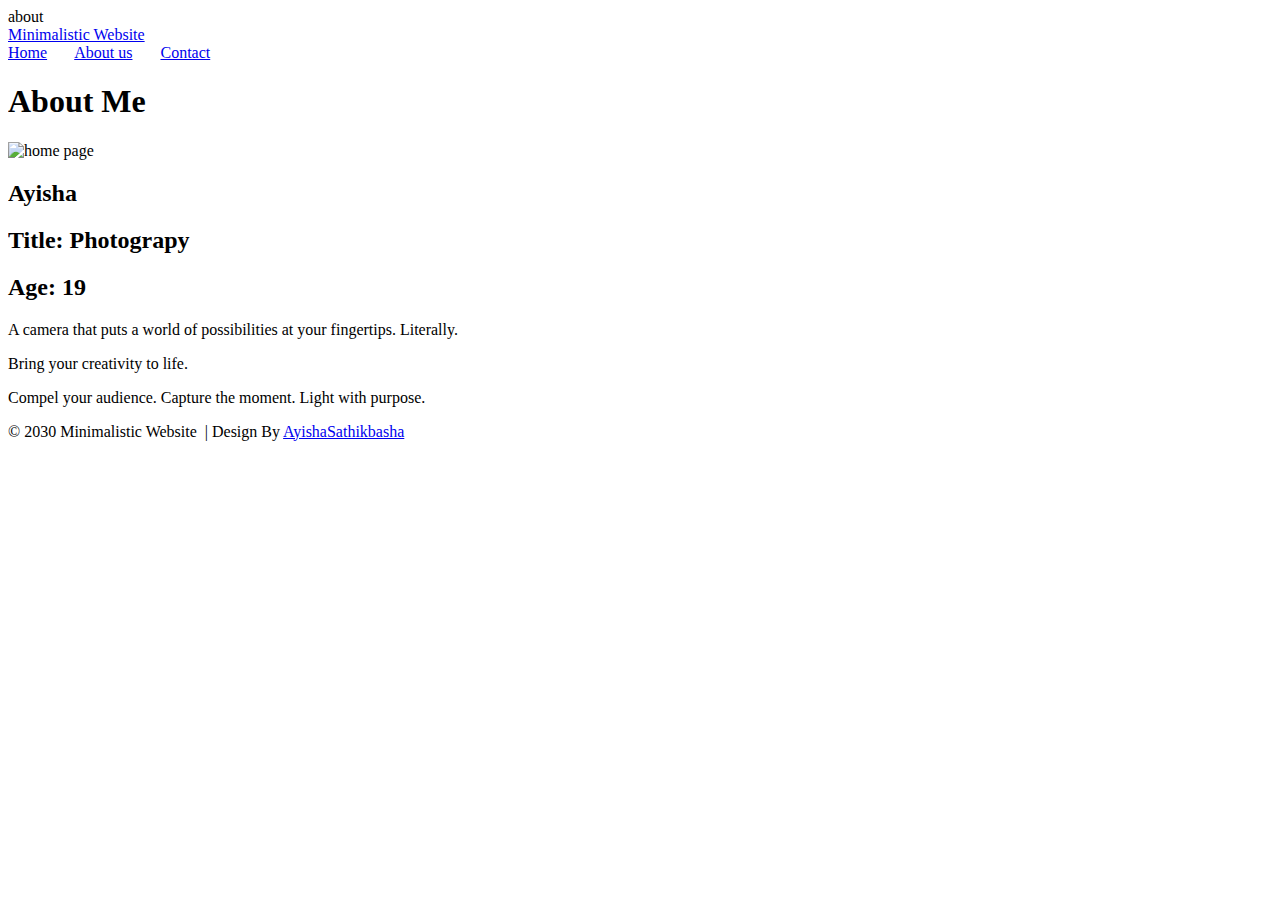
==== about.html @ 99bf5c8f "Add files via upload" ====
about<! doctype html>
<html lang="en">
<head>
     <meta charset="UTF-8">
	 <title>about us</title>
	<link rel="stylesheet" href="css/style.css">
	<script src="js/script.js"></script>
</head>

 
<body id="about-page">
   <div class="container">
	   <header class="header">
		 <a class="link-title" href="/">Minimalistic Website</a>
	   
	   </header>
	   <nav class="menu">
	   <a href="/">Home</a> &nbsp; &nbsp; &nbsp;
	   
	   <a href="about.html">About us</a> &nbsp; &nbsp; &nbsp;
	   
	   <a href="contact.html">Contact</a>
	   </nav>
	   <aside>
	   <h1>About Me</h1>
	   
	   </aside>
	   <article class="main">
		   <div id="home-page">
		   
<img src="http://placehold.it/200px100?text=Profile+Image"  alt="home page">	   
		   
</div> 
	   	<div id="profile-info">
		<h2>Ayisha</h2>
		<h2>Title: Photograpy</h2>
		<h2>Age: 19</h2>
		   
	</div>
		   <div id="discription">
		<p>A camera that puts a world of possibilities at your fingertips. Literally.
</p>
		<p>Bring your creativity to life.</p>
		<p>Compel your audience. Capture the moment. Light with purpose.</p>
		   
		   </div> 
	   </article>
	   		  
	<footer>
&copy; 2030 Minimalistic Website &nbsp;<span class="separator">|</span>  Design By  <a href="https://www.facebook.com/AyishaSathikbasha">AyishaSathikbasha</a>
    
    
	
</footer>
	   	</div>
	
	
	</body>
</html>
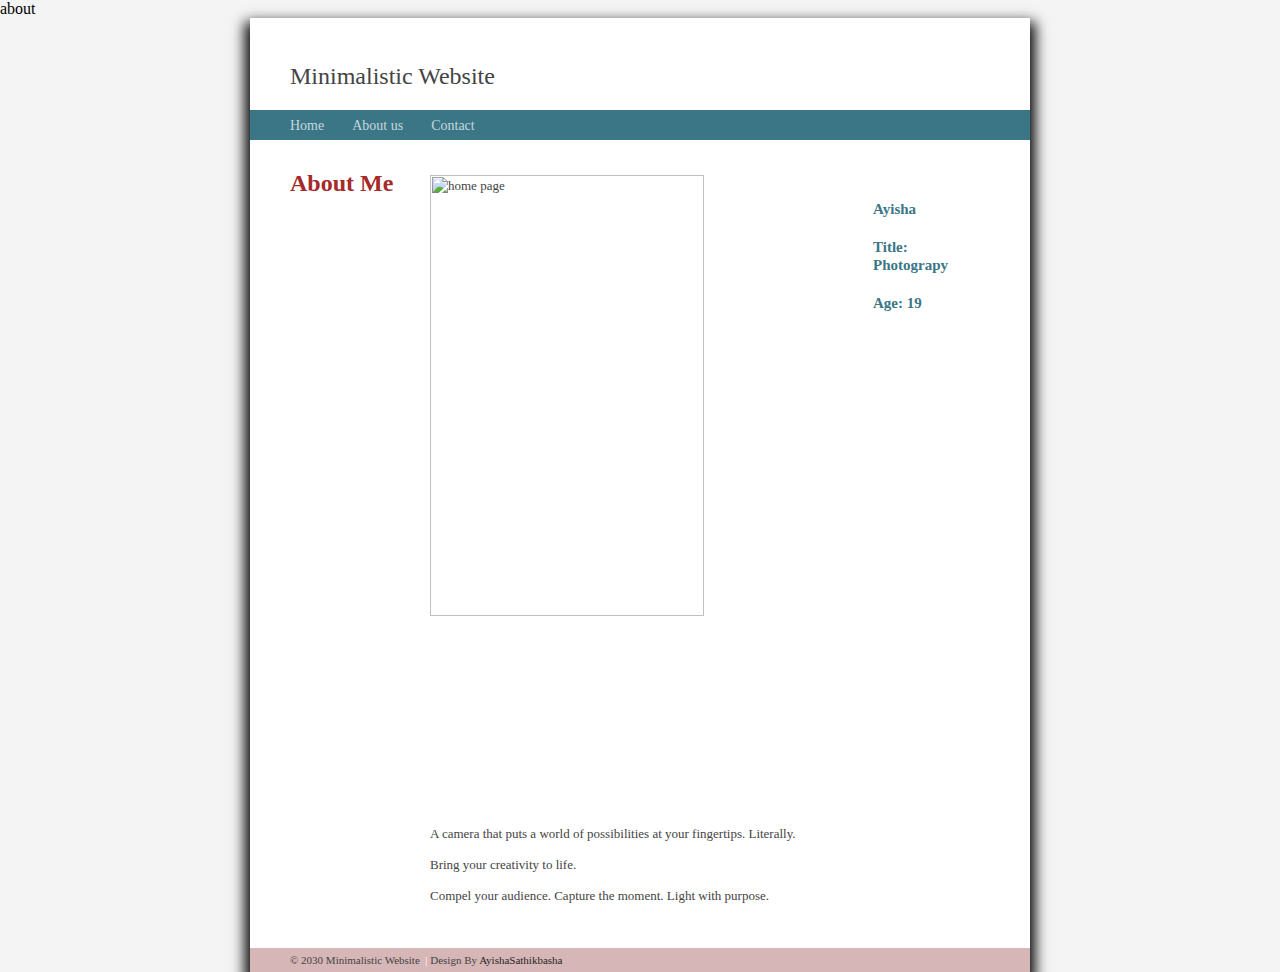
==== commit bc3b1efa: "Update about.html" ====
--- a/about.html
+++ b/about.html
@@ -3,8 +3,8 @@
 <head>
      <meta charset="UTF-8">
 	 <title>about us</title>
-	<link rel="stylesheet" href="css/style.css">
-	<script src="js/script.js"></script>
+	<link rel="stylesheet" href="style.css">
+	<script src="script.js"></script>
 </head>
 
  
--- a/style.css
+++ b/style.css
@@ -0,0 +1,138 @@
+body {
+background-color:#F4F4F4;
+margin: 0;
+}
+
+.link-title {
+	text-decoration: none;
+	font-size:24px;
+	color:#444444;
+}
+
+.page-heading {
+text-align: center;
+margin-bottom: 20px;
+}
+.container{
+width:780px;
+margin:0 auto;
+background:#FFF; 
+box-shadow: 0px 9px 13px 5px;
+}
+.header {
+padding: 45px 0 20px 40px;
+
+}
+.menu{
+background: #3b7687;
+	padding:6px 0 6px 40px;
+
+}
+
+.menu a /*#link */{
+color: #c5d6db;	
+text-decoration: none;
+font-size: 14px;
+font-family: "Arial Narrow","Myriad Pro";
+	
+}
+.menu a:hover {
+color: #ecf2f3;	
+}
+
+aside {
+float:left;
+width:120px;
+padding: 30px 0 0 40px;
+	
+}
+h1 {
+margin:0;
+color:brown;
+font-size: 24px;
+font-family: "Arial Narrow","Myriad Pro";
+
+}
+h2 {
+color:#3b7687;
+font-size: 15px;
+margin: 20px 0 5px 0px;
+}
+.main {
+margin: 0 0 0 180px;
+padding: 35px 40px  30px 0;
+color:#444;
+font-family:"Georgia";
+font-size: 13px;
+line-height: 18px;
+text-emphasis:justify;
+}
+.main a:hover {
+color:#444444;
+}
+#home-page img{
+	width:100%;
+}
+footer {
+padding: 6px 40px 6px 40px;
+background: #d6b6b6;
+font-family:"Lucida Sans Unicode";
+color:#444444;
+font-size: 11px;
+text-decoration: right;
+}
+footer a {
+text-decoration: none;
+color:#262626;
+}
+.separator {
+	color: #FFFFFF;
+	font-size: 11px;
+}
+/*******About-page******/
+#about-page #home-page img {
+	width:70%;
+	float:left;
+	margin-bottom: 20px;
+}
+
+#about-page #profile-info {
+	float:right;
+	width:20%;
+	margin:5px;
+}
+#about-page #discription{
+	clear: both;
+}
+/*************contact page********/
+
+#contact #form {
+width:500px;
+padding: 10px 10px 10px 10px;
+margin: 0 auto;
+box-shadow: 0px 9px 13px 5px;
+border-radius: 5px;
+}
+
+#contact .page-heading {
+text-align: center;
+}
+#contact #form input {
+width:100%;
+border-radius: 5px;
+height:20px;
+background: #D6D6D6;
+}
+
+#contact #form #message {
+width:100%;
+border-radius: 5px;
+background: #D6D6D6;
+}
+#contact #form #submit {
+height: 30px;
+background:rgb(58,118,135) ;
+}
+
+	
+	
